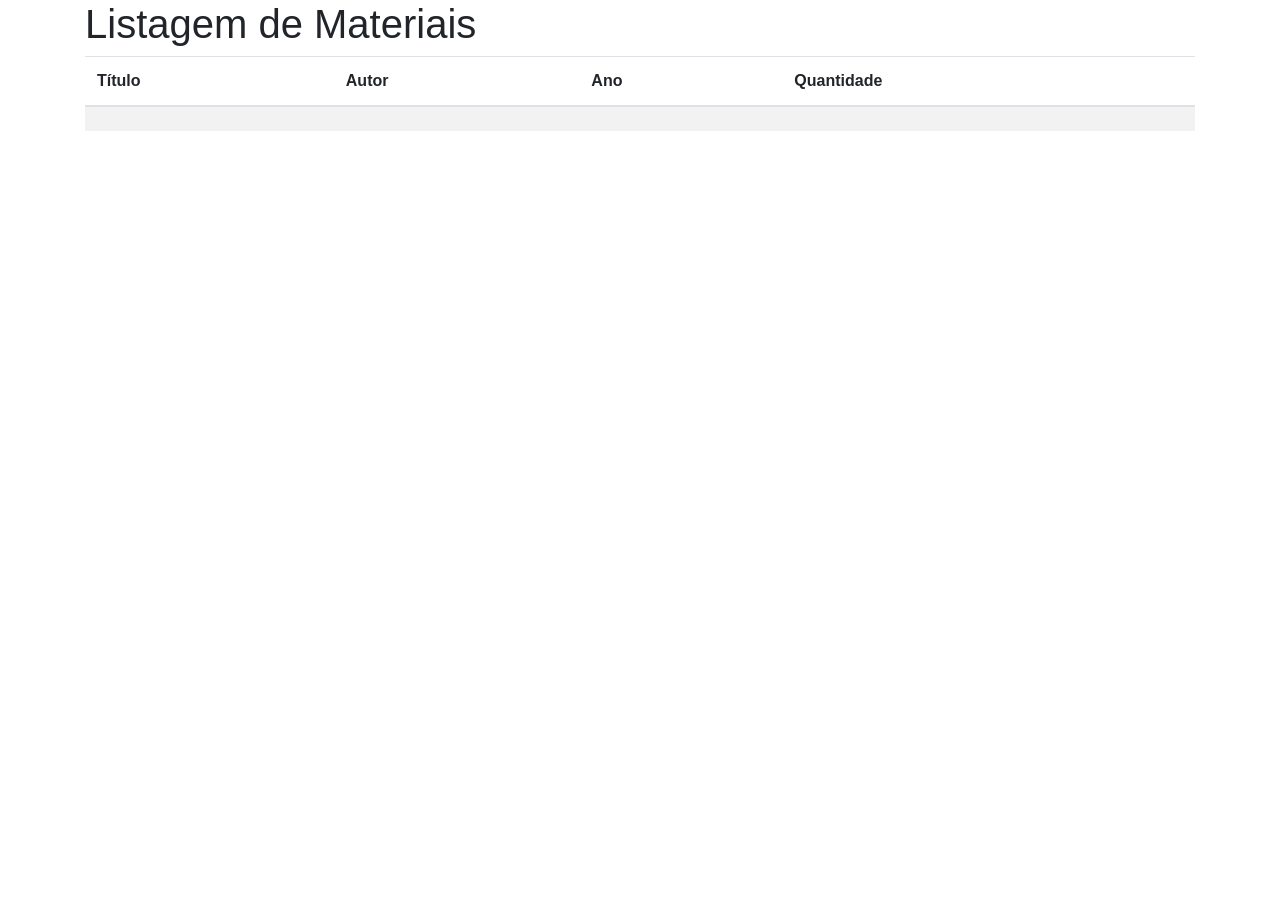
==== biblioteca/src/main/resources/templates/classificacaoMaterial/index.html @ d53bf3e1 "Adicao do metodo de listar no controller e ajuste para listar na interface" ====
<!DOCTYPE html>
<html lang="pt-br" xmlns:th="http://www.thymeleaf.org">
  <head>
    <meta charset="UTF-8" />
    <title>Listagem de Materiais</title>

    <link
      rel="stylesheet"
      href="https://stackpath.bootstrapcdn.com/bootstrap/4.1.3/css/bootstrap.min.css"
    />
  </head>
  <body>
    <div class="container">
      <h1>Listagem de Materiais</h1>

      <table class="table table-striped">
        <thead>
          <tr>
            <th>Título</th>
            <th>Autor</th>
            <th>Ano</th>
            <th>Quantidade</th>
          </tr>
        </thead>

        <tbody>
          <tr th:each="material : ${listaMateriais}">
            <td th:text="${material.titulo}"></td>
            <td th:text="${material.autor}"></td>
            <td th:text="${material.ano}"></td>
            <td th:text="${material.quantidade}"></td>
          </tr>
        </tbody>
      </table>
    </div>
  </body>
</html>
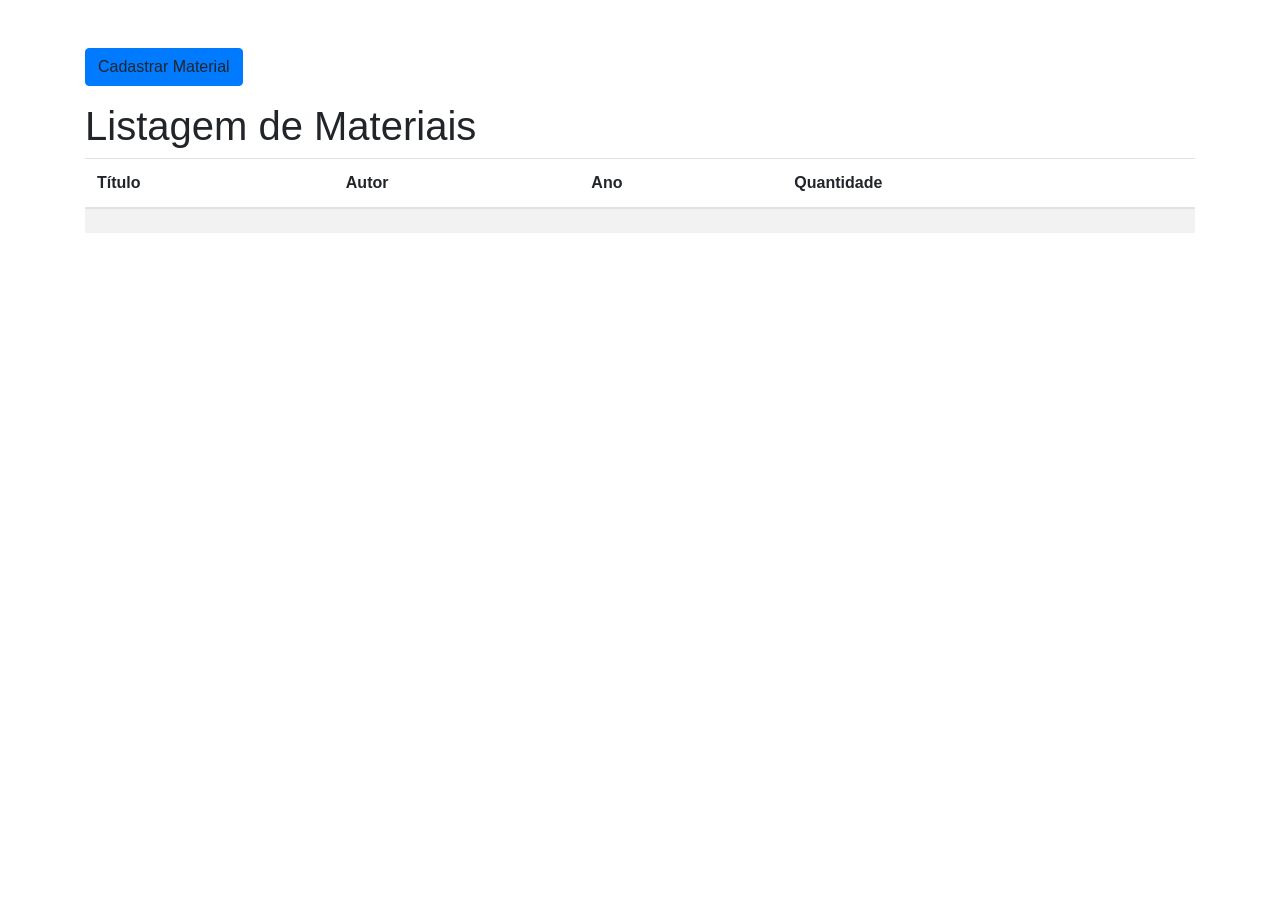
==== commit bcbcb4a8: "Adicao da funcionalidade de cadastrar produto" ====
--- a/biblioteca/src/main/resources/templates/classificacaoMaterial/index.html
+++ b/biblioteca/src/main/resources/templates/classificacaoMaterial/index.html
@@ -10,7 +10,12 @@
     />
   </head>
   <body>
-    <div class="container">
+    <div class="container pt-5">
+
+      <a th:href="@{/classificacaoMaterial/create}" class="btn btn-primary mb-3">
+        Cadastrar Material
+      </a>
+
       <h1>Listagem de Materiais</h1>
 
       <table class="table table-striped">
